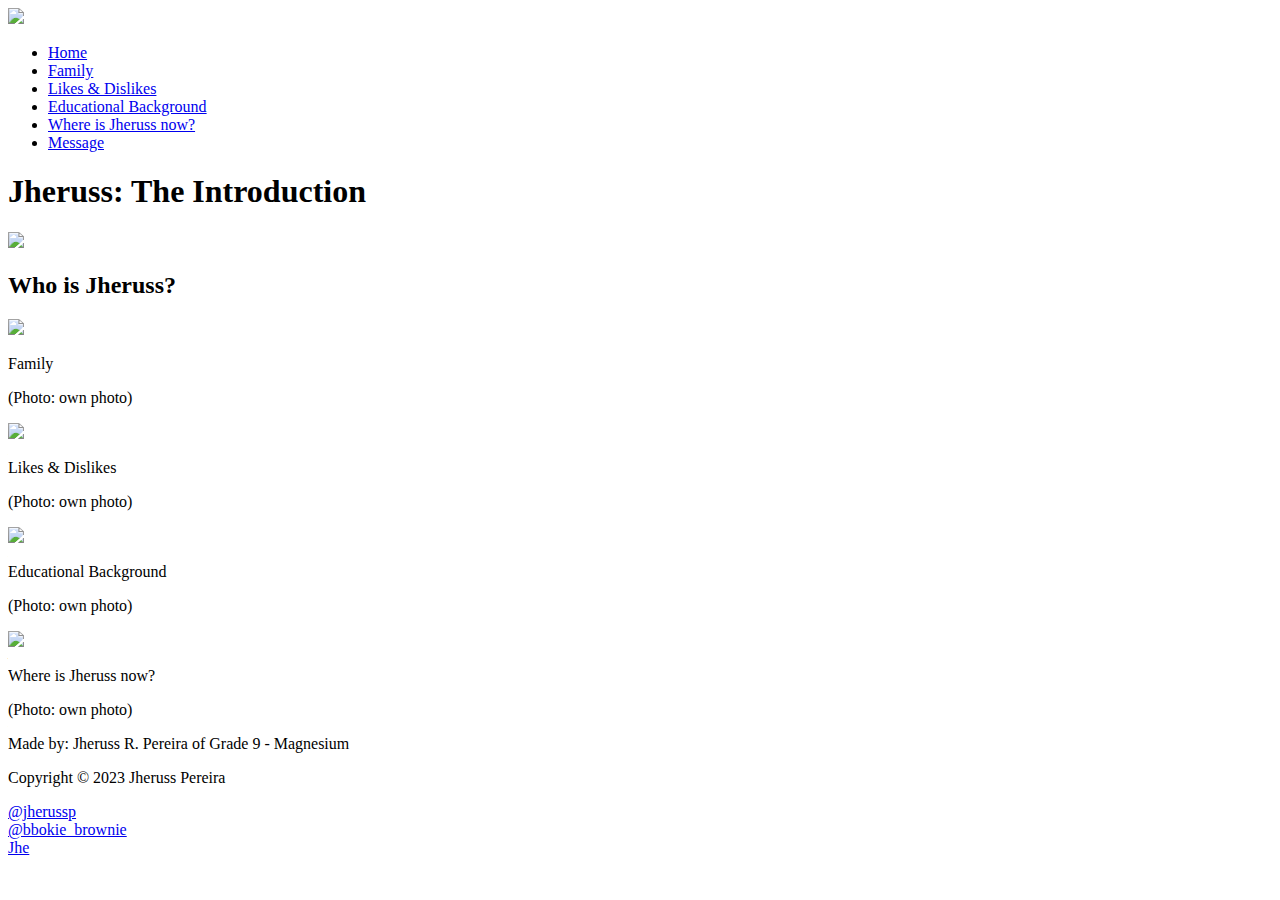
==== index.html @ 240f47cd "sige gora edit nalang" ====
<!DOCTYPE html>
<html lang="en">

<head>
    <meta charset="UTF-8">
    <meta http-equiv="X-UA-Compatible" content="IE=edge">
    <meta name="viewport" content="width=device-width, initial-scale=1.0">
    <title>Get Get Aww</title>
</head>

<body>
    <header>
        <img src="coverphoto_full.jpg">
    </header>
    <nav>
        <ul>
            <li><a href="index.html">Home</a></li>
            <li><a href="family.html">Family</a></li>
            <li><a href="likes.html">Likes & Dislikes</a></li>
            <li><a href="educbackground.html">Educational Background</a></li>
            <li><a href="whereisjhe.html">Where is Jheruss now?</a></li>
            <li><a href="message.html">Message</a></li>
        </ul>
    </nav>
    <section>
        <article>
            <h1>Jheruss: The Introduction</h1>
            <div class="container">
                <img src="whoisjhe_home.jpg" class="homephoto">
                <div class="intro">
                    <h2>Who is Jheruss?</h2>
                    <p>
                    </p>
                </div>
            </div>
            <h3></h3>
            <div class="section1">
                <span>
                    <a href="family.html">
                        <img src="mom_family.jpg">
                    </a>
                    <p>Family</p>
                    <p>(Photo: own photo)</p>
                </span>
                <span>
                    <a href="likes.html">
                        <img src="likes_home.jpg">
                    </a>
                    <p>Likes & Dislikes</p>
                    <p>(Photo: own photo)</p>
                </span>
            </div>
            <div class="section2">
                <span>
                    <a href="educbackground.html">
                        <img src="educbackground_home.jpg">
                    </a>
                    <p>Educational Background</p>
                    <p>(Photo: own photo)</p>
                </span>
                <span>
                    <a href="whereisjhe.html">
                        <img src="whereisjhe_home.jpg">
                    </a>
                    <p>Where is Jheruss now? </p>
                    <p>(Photo: own photo)</p>
                </span>
            </div>
            <a href="message.html">
                <div class="sprite"></div>
            </a>
        </article>
        <div class="space"></div>
    </section>
    <footer>
        <p>Made by: Jheruss R. Pereira of Grade 9 - Magnesium</p>
        <p>Copyright &copy; 2023 Jheruss Pereira</p>
        <div class="socials">
            <div class="insta"></div>
            <div><a href="https://www.instagram.com/jherussp/">@jherussp</a></div>
            <div class="tiktok"></div>
            <div><a href="https://www.tiktok.com/@bbokie_brownie">@bbokie_brownie</a></div>
            <div class="youtube"></div>
            <div><a href="https://www.youtube.com/channel/UC7uklVE9MSq_qGCKuSJC1WA">Jhe</a></div>
        </div>
    </footer>
</body>

</html>
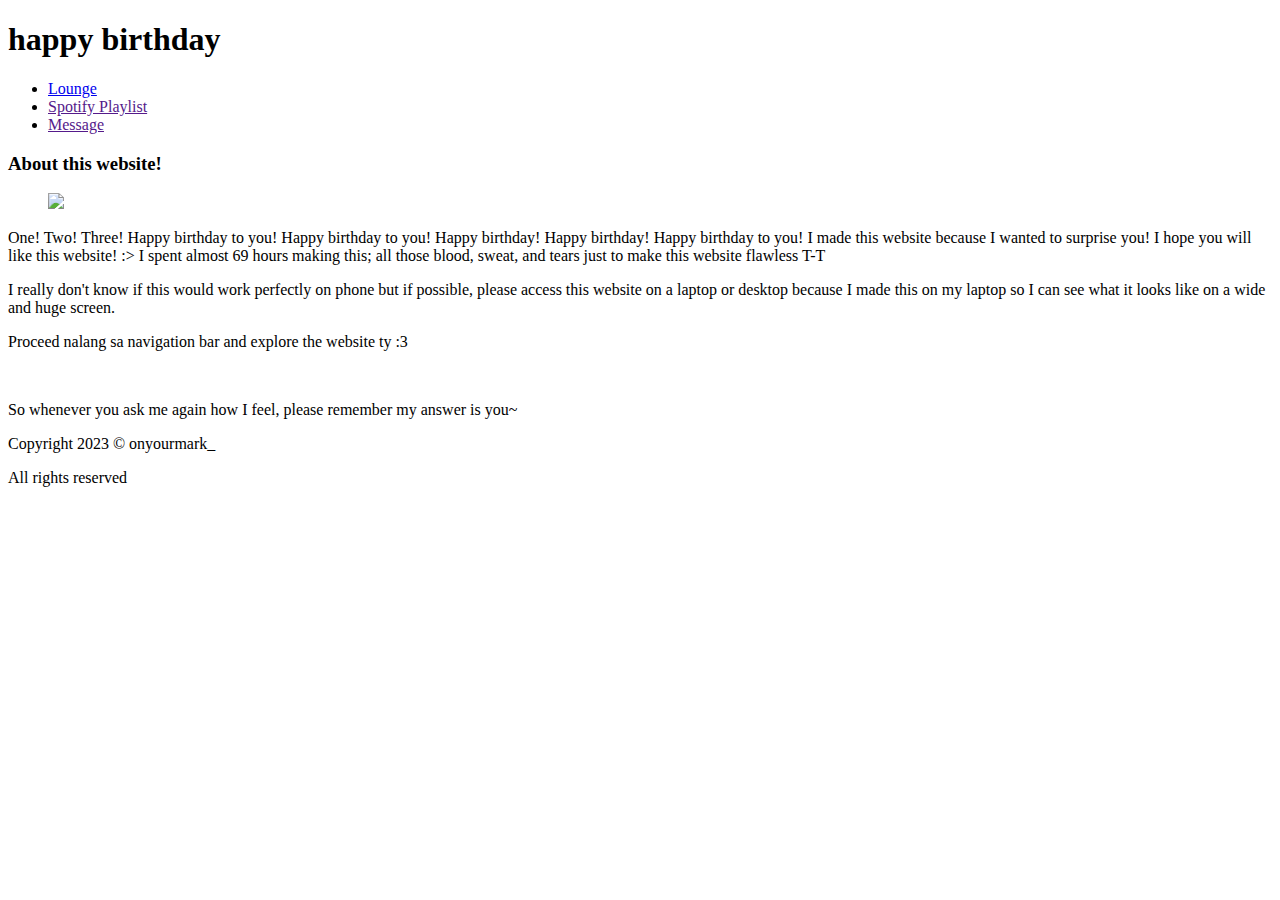
==== commit 0674c798: "yesss" ====
--- a/index.html
+++ b/index.html
@@ -5,84 +5,44 @@
     <meta charset="UTF-8">
     <meta http-equiv="X-UA-Compatible" content="IE=edge">
     <meta name="viewport" content="width=device-width, initial-scale=1.0">
-    <title>Get Get Aww</title>
+    <link rel="icon" type="image/png" sizes="32x32" href="../wonu-bday-website/images/icon.jpg">
+    <link rel="stylesheet" type="text/css" href="../wonu-bday-website/css/index.css">
+    <title>Happy Birthday</title>
 </head>
 
 <body>
     <header>
-        <img src="coverphoto_full.jpg">
+        <h1>happy birthday</h1>
     </header>
     <nav>
         <ul>
-            <li><a href="index.html">Home</a></li>
-            <li><a href="family.html">Family</a></li>
-            <li><a href="likes.html">Likes & Dislikes</a></li>
-            <li><a href="educbackground.html">Educational Background</a></li>
-            <li><a href="whereisjhe.html">Where is Jheruss now?</a></li>
-            <li><a href="message.html">Message</a></li>
+            <li><a href="../wonu-bday-website/index.html">Lounge</a></li>
+            <li><a href="">Spotify Playlist</a></li>
+            <li><a href="">Message</a></li>
         </ul>
     </nav>
     <section>
         <article>
-            <h1>Jheruss: The Introduction</h1>
-            <div class="container">
-                <img src="whoisjhe_home.jpg" class="homephoto">
-                <div class="intro">
-                    <h2>Who is Jheruss?</h2>
-                    <p>
-                    </p>
-                </div>
-            </div>
-            <h3></h3>
-            <div class="section1">
-                <span>
-                    <a href="family.html">
-                        <img src="mom_family.jpg">
-                    </a>
-                    <p>Family</p>
-                    <p>(Photo: own photo)</p>
-                </span>
-                <span>
-                    <a href="likes.html">
-                        <img src="likes_home.jpg">
-                    </a>
-                    <p>Likes & Dislikes</p>
-                    <p>(Photo: own photo)</p>
-                </span>
-            </div>
-            <div class="section2">
-                <span>
-                    <a href="educbackground.html">
-                        <img src="educbackground_home.jpg">
-                    </a>
-                    <p>Educational Background</p>
-                    <p>(Photo: own photo)</p>
-                </span>
-                <span>
-                    <a href="whereisjhe.html">
-                        <img src="whereisjhe_home.jpg">
-                    </a>
-                    <p>Where is Jheruss now? </p>
-                    <p>(Photo: own photo)</p>
-                </span>
-            </div>
-            <a href="message.html">
-                <div class="sprite"></div>
-            </a>
+            <h3>About this website!</h3>
+            <figure><img src="../wonu-bday-website/images/nct candle.jpg" class="photo"></figure>
+            <p>One! Two! Three! Happy birthday to you! Happy birthday to you! Happy birthday! Happy birthday! Happy
+                birthday to you! I made this
+                website because I wanted to surprise you! I hope you
+                will like this website! :> I spent almost 69 hours making this; all those blood, sweat, and tears
+                just
+                to make this website flawless T-T</p>
+            <p>I really don't know if this would work perfectly on phone but if possible, please access this website on
+                a laptop or desktop because I made this on my laptop so I can see what it looks like on a wide and huge
+                screen.</p>
+            <p>Proceed nalang sa navigation bar and explore the website ty :3</p>
+            <figure><img src="" class="grouppic"></figure>
         </article>
-        <div class="space"></div>
     </section>
+    <div class="space"></div>
     <footer>
-        <p>Made by: Jheruss R. Pereira of Grade 9 - Magnesium</p>
-        <p>Copyright &copy; 2023 Jheruss Pereira</p>
-        <div class="socials">
-            <div class="insta"></div>
-            <div><a href="https://www.instagram.com/jherussp/">@jherussp</a></div>
-            <div class="tiktok"></div>
-            <div><a href="https://www.tiktok.com/@bbokie_brownie">@bbokie_brownie</a></div>
-            <div class="youtube"></div>
-            <div><a href="https://www.youtube.com/channel/UC7uklVE9MSq_qGCKuSJC1WA">Jhe</a></div>
-        </div>
+        <p>So whenever you ask me again how I feel, please remember my answer is you~</p>
+        <p>Copyright 2023 &copy; onyourmark_</p>
+        <p>All rights reserved</p>
     </footer>
 </body>
 
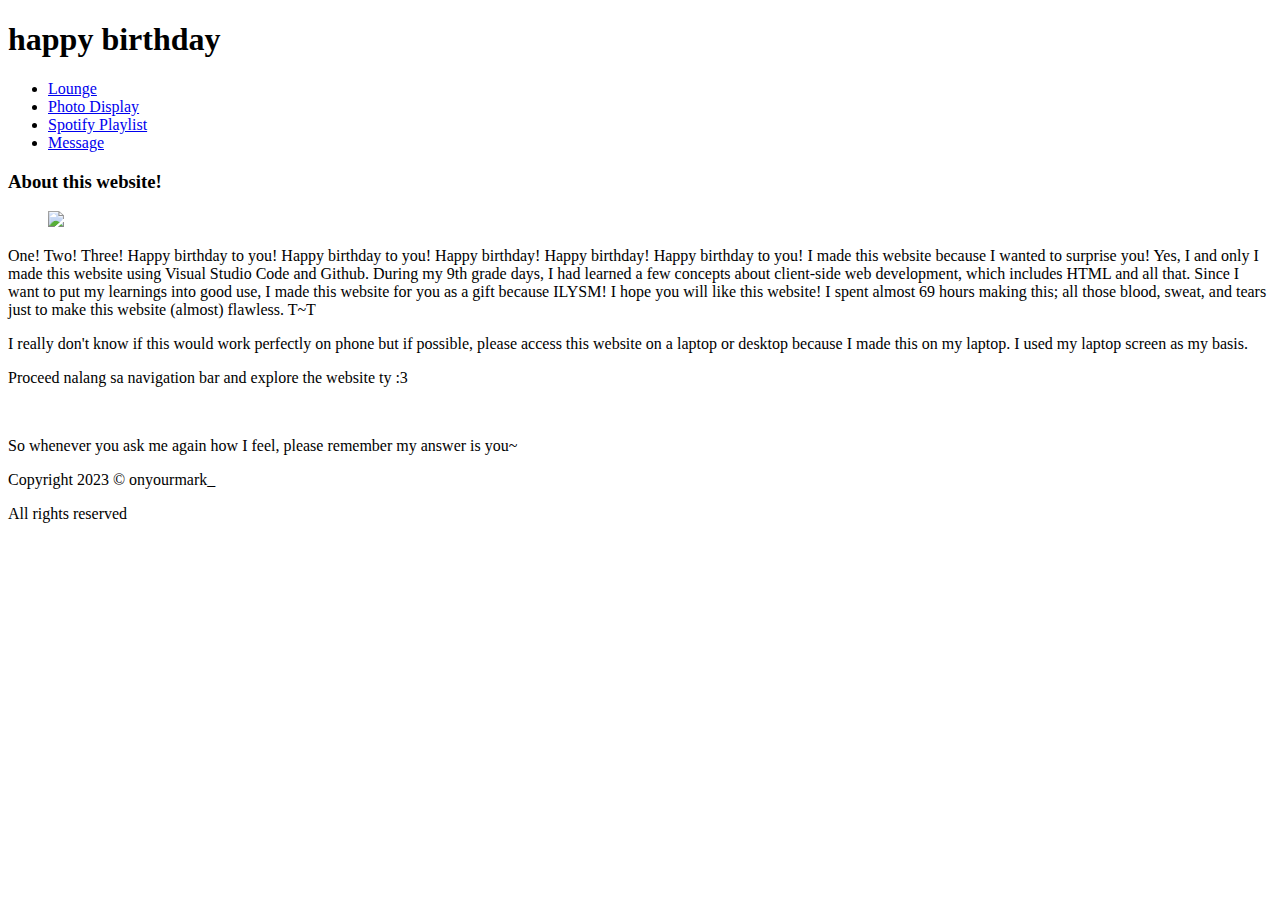
==== commit 55bab435: "knocj" ====
--- a/index.html
+++ b/index.html
@@ -17,8 +17,9 @@
     <nav>
         <ul>
             <li><a href="../wonu-bday-website/index.html">Lounge</a></li>
-            <li><a href="">Spotify Playlist</a></li>
-            <li><a href="">Message</a></li>
+            <li><a href="../wonu-bday-website/htdocs/display.html">Photo Display</a></li>
+            <li><a href="../wonu-bday-website/htdocs/playlist.html">Spotify Playlist</a></li>
+            <li><a href="../wonu-bday-website/htdocs/message.html">Message</a></li>
         </ul>
     </nav>
     <section>
@@ -27,13 +28,15 @@
             <figure><img src="../wonu-bday-website/images/nct candle.jpg" class="photo"></figure>
             <p>One! Two! Three! Happy birthday to you! Happy birthday to you! Happy birthday! Happy birthday! Happy
                 birthday to you! I made this
-                website because I wanted to surprise you! I hope you
-                will like this website! :> I spent almost 69 hours making this; all those blood, sweat, and tears
+                website because I wanted to surprise you! Yes, I and only I made this website using Visual Studio Code
+                and Github. During my 9th grade days, I had learned a few concepts about client-side web development, which
+                includes HTML and all that. Since I want to put my learnings into good use, I made this website for you
+                as a gift because ILYSM! I hope you
+                will like this website! I spent almost 69 hours making this; all those blood, sweat, and tears
                 just
-                to make this website flawless T-T</p>
+                to make this website (almost) flawless. T~T</p>
             <p>I really don't know if this would work perfectly on phone but if possible, please access this website on
-                a laptop or desktop because I made this on my laptop so I can see what it looks like on a wide and huge
-                screen.</p>
+                a laptop or desktop because I made this on my laptop. I used my laptop screen as my basis.</p>
             <p>Proceed nalang sa navigation bar and explore the website ty :3</p>
             <figure><img src="" class="grouppic"></figure>
         </article>
